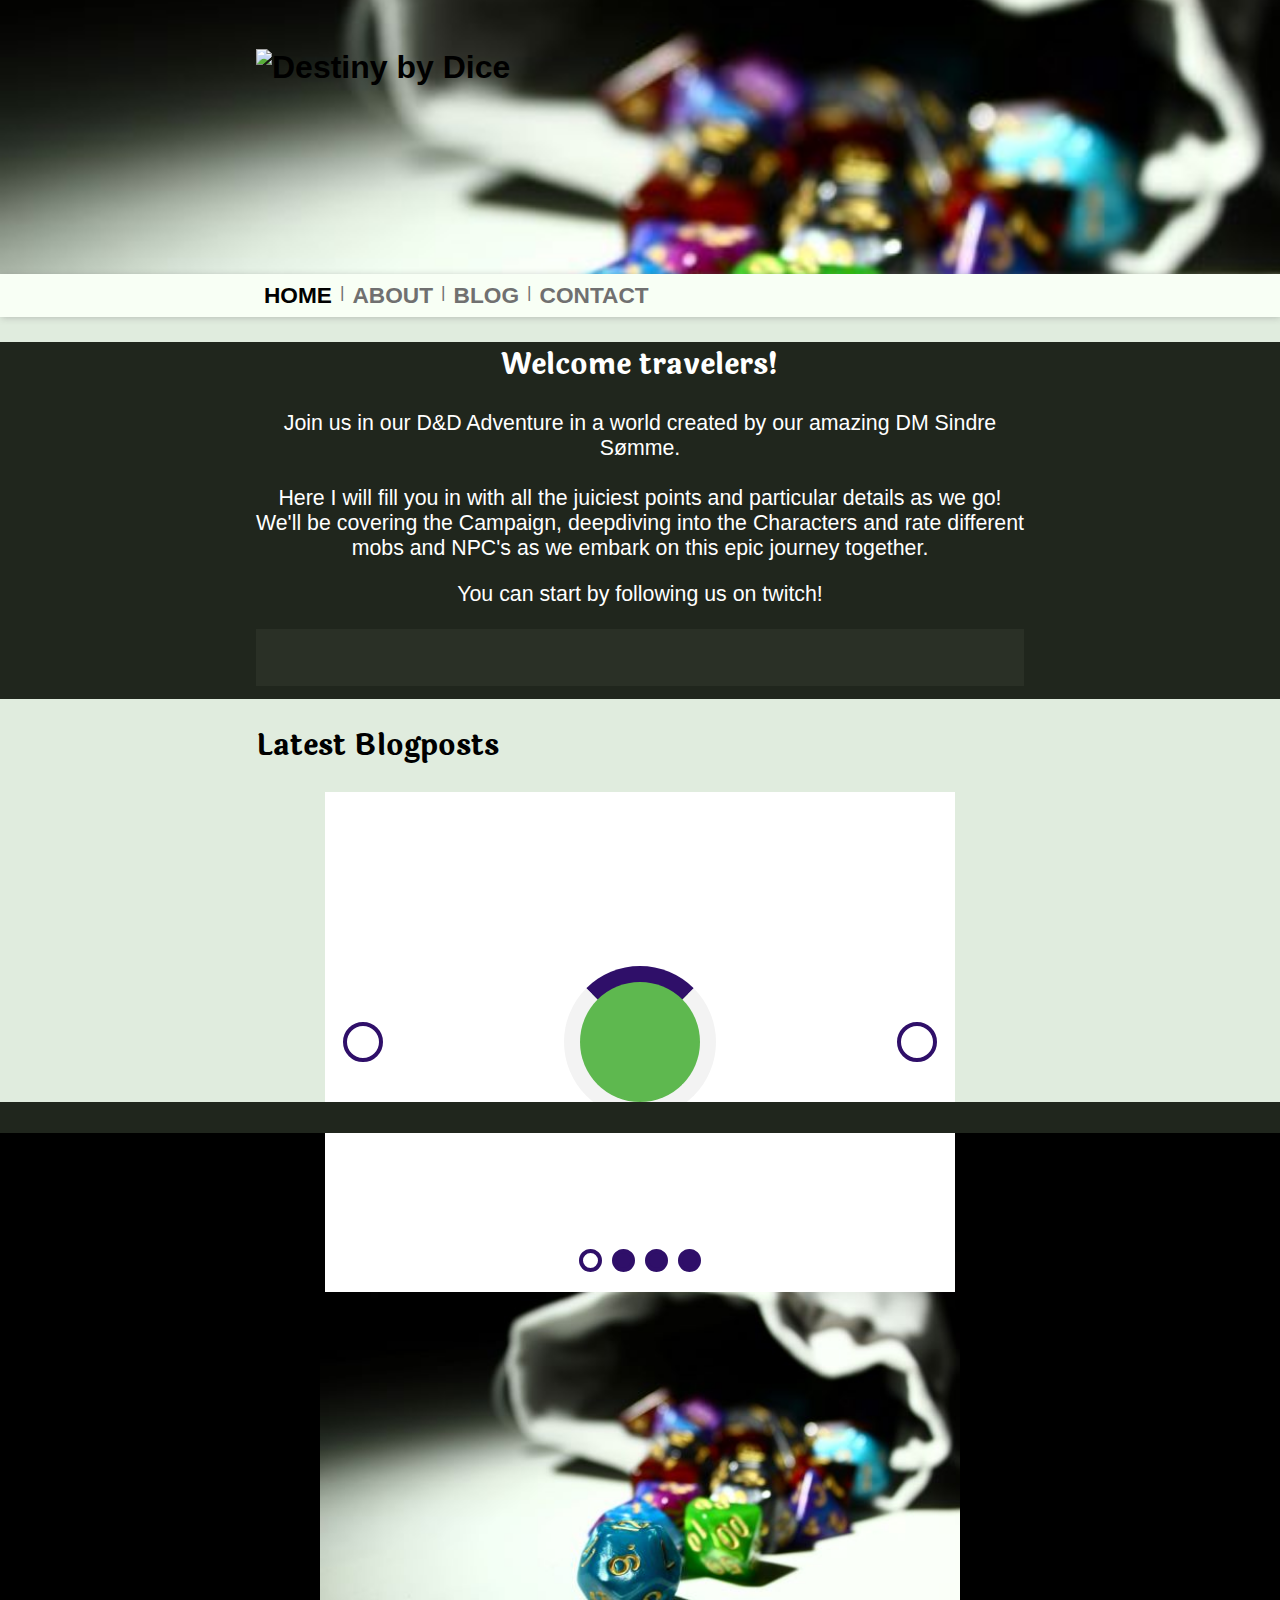
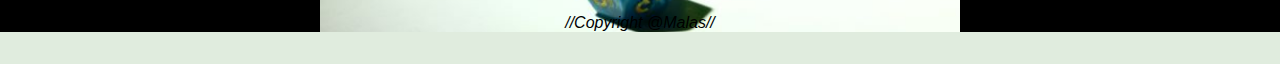
==== index.html @ 33f8b555 "new repo" ====
<!doctype html>
<html lang="en">
<head>
    <title>Destiny By Dice</title>
    <meta name="description" content="Destiny by dice, blog for our homebrew adventure">
    <meta name= "charset" charset="UTF-8">
    <meta name ="viewport" content="width=device-width, initial-scale=1.0"/>
    <link rel="preconnect" href="https://fonts.gstatic.com">
    <link href="https://fonts.googleapis.com/css2?family=Laila:wght@500&display=swap" rel="stylesheet">
    <link href="css/styles.css" rel="stylesheet"/> 
    <script src="https://kit.fontawesome.com/e4a63a1264.js" crossorigin="anonymous"></script>
    <!-- Hotjar Tracking Code for https://destinybydice.netlify.app/ -->
<script>
    (function(h,o,t,j,a,r){
        h.hj=h.hj||function(){(h.hj.q=h.hj.q||[]).push(arguments)};
        h._hjSettings={hjid:2409644,hjsv:6};
        a=o.getElementsByTagName('head')[0];
        r=o.createElement('script');r.async=1;
        r.src=t+h._hjSettings.hjid+j+h._hjSettings.hjsv;
        a.appendChild(r);
    })(window,document,'https://static.hotjar.com/c/hotjar-','.js?sv=');
</script>
</head>
<body>
    <header>
        <div class="banner">
            <h1><img src="images/LOGO.png" alt="Destiny by Dice" class="logo"></h1>
        </div>
        <nav>
            <ul>
                <li><a href="index.html" class="current">home</a></li>
                <li>|</li>
                <li><a href="html/about.html">about</a></li>
                <li>|</li>
                <li><a href="html/blog.html">blog</a></li>
                <li>|</li>
                <li><a href="html/contact.html">contact</a></li>
            </ul>
        </nav> 
    </header>
    <main>
        <div class="welcome-message">
            <h2>Welcome travelers!</h2>
             <p> Join us in our D&D Adventure in a world created by our amazing DM Sindre Sømme.
                </br> </br> 
                 Here I will fill you in with all the juiciest points and particular details as we go!
                 We'll be covering the Campaign, deepdiving into the Characters and rate different mobs and NPC's as we embark on this epic journey together.</p>
            <p>You can start by following us on twitch!</p>
            <div class="sm-banner">
            <a href="https://www.twitch.tv/vptabletop"><i class="fab fa-twitch"></i></a>
            <a href="https://www.youtube.com/channel/UCeNiebpf-9eKhjPemNUBg2w"><i class="fab fa-youtube"></i></a>
            <a href="https://www.facebook.com/groups/713099892916859p"><i class="fab fa-facebook"></i></a>
            </div>
        </div>
        <div class="featured">
            <h2>Latest Blogposts</h2>
            <div class="container">
                <div class="carousel">
                    <div class="slider">
                        <div class="carousel-content slider1"><div class="loader"></div></div>
                        <div class="carousel-content slider2"><div class="loader"></div></div>
                        <div class="carousel-content slider3"><div class="loader"></div></div>
                        <div class="carousel-content slider4"><div class="loader"></div></div>
                    </div>
                </div>
                <div class="carousel-controls">
                    <button class="carousel-button right"><i class="fas fa-chevron-right"></i></button>
                    <button class="carousel-button left"><i class="fas fa-chevron-left"></i></button>
                    <ul class="indicator">
                        <li class="selected" ></li>
                        <li></li>
                        <li></li>
                        <li></li>
                    </ul>
                </div> 
            </div>
        </div>
    </main>
    <footer>
        <div class="black"></div>
        <div class="bottom"><p>//Copyright @Malas//</p></div>
        <div class="sm-bar"><a href="https://www.twitch.tv/vptabletop"><i class="fab fa-twitch"></i></a>
            <a href="https://www.youtube.com/channel/UCeNiebpf-9eKhjPemNUBg2w"><i class="fab fa-youtube"></i></a>
            <a href="https://www.facebook.com/groups/713099892916859p"><i class="fab fa-facebook"></i></a></div>
    </footer>
    <script src="js/index.js"></script>
    <script src="js/script.js"></script>
</body>
</html
---- css/styles.css ----
@import "/css/includes/typography.css";
@import "/css/includes/images.css";
@import "/css/includes/layout-blog.css";

body {
  margin: 0% 0%;
  margin-top: -22px;
  background-color: #e0ecde;
}

nav {
  background-color: #f8fff5;
  margin-top: -25px;
  box-shadow: rgba(128, 128, 128, 0.472) 0.5px 0.5px 7px;
}

nav ul {
  display: flex;
  flex-direction: row;
  list-style-type: none;
  padding: 8px;
  justify-content: left;
}

nav li {
  margin-right: 8px;
}

.sticky {
  position: fixed;
  top: 20px;
  width: 100%;
  z-index: 2;
}

.card {
  background-size: cover;
  background-blend-mode: overlay;
  padding: 10px;
  margin-top: 10px;
  background-color: rgba(255, 255, 255, 0.335);
  position: relative;
}

.card:hover {
  box-shadow: rgb(255, 255, 255) 1px 1px 22px 3px;
}

.featured,
.postcontainer,
.welcome-message {
  margin: 0% 5%;
}

.welcome-message {
  text-align: center;
}

.welcome-message i {
  font-size: 20pt;
  padding: 5px;
}

.banner {
  padding: 0% 5%;
  width: 90%;
}

button {
  color: black;
  background-color: transparent;
  border-style: white 4px ridge;
  font-size: 15pt;
  font-weight: bold;
}

button:hover {
  cursor: pointer;
}

.card:nth-child(1),
.card:nth-child(13),
.card:nth-child(9) {
  border: none;
  box-shadow: none;
  background-color: #acc2a83d;
}

.call-to {
  position: absolute;
  border-radius: 5px;
  width: 150px;
  top: 25px;
  right: 15px;
}
.call-to:hover {
  background-color: rgba(255, 255, 255, 0.335);
}

.container {
  width: 80%;
  margin: 10px auto;
}

.carousel {
  height: 400px;
  overflow: hidden;
  margin-left: -8px;
  margin-right: -8px;
  z-index: 1;
}

.slider {
  height: 100%;
  display: flex;
  width: 400%;
  transition: all 0.3s;
  background-color: white;
}
.slider1 {
  background-color: white;
}

.slider a {
  width: 100%;
  height: 100%;
  position: relative;
  text-align: center;
  cursor: inherit;
}

.slidercontent {
  width: 100%;
  background-color: rgba(255, 255, 255, 0.897);
  position: absolute;
  bottom: 0;
  margin: 0;
  padding-bottom: 60px;
  padding-top: 20px;
  cursor: pointer;
}

.slidercontent:hover {
  background-color: #5eb84f;
}

.slidercontent p {
  display: none;
}

.slidercontent:hover p {
  display: block;
}

.slider .carousel-content {
  flex-basis: 100%;
  display: flex;
  justify-content: center;
  align-items: center;
}

.carousel-controls {
  position: relative;
  margin-top: -200px;
  cursor: pointer;
}

.carousel-button {
  position: absolute;
  top: -70px;
  font-size: 24px;
  border-radius: 50px;
  height: 40px;
  width: 40px;
  border: none;
  text-align: center;
  cursor: pointer;
  border: 4px solid #2f0f69;
  background-color: white;
}

.carousel-button.right {
  right: 10px;
}

.carousel-button.left {
  left: 10px;
}

.carousel-button.right i {
  margin-left: 4px;
}

.carousel-button.left i {
  padding-right: 4px;
}

.indicator {
  position: absolute;
  left: 50%;
  transform: translate(-50%);
  bottom: -185px;
  list-style: none;
  display: flex;
  padding: 0;
  margin: 0;
}

.indicator li {
  width: 15px;
  height: 15px;
  border: 4px solid #2f0f69;
  border-radius: 20px;
  margin: 5px;
  background-color: #2f0f69;
}

.indicator .selected {
  background-color: white;
}

.load-more {
  display: flex;
  justify-content: space-evenly;
  padding-top: 20px;
}
.load-more button {
  font-size: 18pt;
  padding: 5px;
  background-color: #f8fff5;
  border-radius: 5px;
}
.load-more i {
  color: #5eb84f;
  font-size: 20pt;
}
.load-more button:hover {
  background-color: rgba(255, 255, 255, 0.335);
}

.contactform {
  background-color: white;
  padding: 20px;
  align-items: center;
  margin: 50px auto;
  width: fit-content;
  z-index: 2;
}

form {
  display: flex;
  flex-direction: column;
  width: 300px;
}

form label {
  display: none;
}

input::placeholder,
textarea::placeholder {
  padding: 0px 5px;
}

input {
  margin: 10px 0px;
  height: 30px;
}

textarea {
  min-height: 100px;
  margin: 10px 0px;
}

.requireName,
.requireEmail,
.requireSubject,
.requireMessage {
  font-size: 10pt;
  color: red;
  margin-top: -10px;
  display: none;
}

.backbuttons {
  position: absolute;
  right: 50px;
  top: 290px;
  display: flex;
  flex-direction: column;
  text-align: center;
  font-weight: bold;
}
.backbuttons button {
  margin: 10px;
  border-radius: 50%;
  height: 70px;
  width: 70px;
  text-align: center;
  background-color: rgba(255, 255, 255, 0.76);
  border: 4px solid #2f0f69;
}
.backbuttons button i {
  color: #5eb84f;
  font-size: 40pt;
}
.backbuttons p {
  margin: 0px 0px -8px;
}
.backbuttons div {
  margin: 0px 15px;
}

footer {
  width: 100%;
  min-height: 50px;
  z-index: -1;
}
.sm-bar {
  position: sticky;
  bottom: 0;
  background-color: #20261d;
  font-size: 20pt;
  text-align: center;
}

.sm-bar i {
  padding: 0px 5px;
}
.sm-bar i:hover {
  color: white;
}

@media (min-width: 1120px) {
  .carousel {
    height: 500px;
  }

  .welcome-message {
    background-color: #20261d;
    color: white;
    padding: 0% 20% 1%;
    padding-bottom: 1%;
    margin: 0%;
  }
  .sm-banner {
    background-color: #5d645a28;
    width: 100%;
  }

  .welcome-message i {
    padding: 15px;
    font-size: 37pt;
  }

  .banner {
    padding: 0% 20%;
    width: 60%;
  }

  .featured,
  nav ul,
  .postcontainer,
  .blogcontainer {
    margin: 0% 20%;
  }

  .backbuttons {
    margin-right: 20%;
    top: 330px;
    flex-direction: column;
  }
}

@media (min-width: 1600px) {
  .welcome-message {
    padding: 0% 25% 1%;
  }

  .banner {
    padding: 0% 25%;
    width: 50%;
  }

  .featured,
  nav ul,
  .postcontainer,
  .blogcontainer {
    margin: 0% 25%;
  }
}

@media (min-width: 1950px) {
  .welcome-message {
    padding: 0% 30% 1%;
  }

  .banner {
    padding: 0% 30%;
    width: 40%;
  }

  .featured,
  nav ul,
  .postcontainer,
  .blogcontainer {
    margin: 0% 30%;
  }
}

@media (max-width: 800px) {
  .backbuttons {
    top: 255px;
  }
  .backbuttons button {
    margin: 0px;
    height: 40px;
    width: 40px;
  }
  .backbuttons button i {
    font-size: 20pt;
  }
  .backbuttons p {
    margin: 0px;
    font-size: 10pt;
  }
  .backbuttons div {
    margin: 0px;
  }
}

@media (max-width: 400px) {
  .backbuttons {
    top: 235px;
    right: 20px;
  }
  .backbuttons button {
    margin: 0px;
    height: 40px;
    width: 40px;
  }
  .backbuttons button i {
    font-size: 20pt;
  }
  .backbuttons p {
    margin: 0px;
    font-size: 10pt;
  }
  .backbuttons div {
    margin: 0px;
  }
}
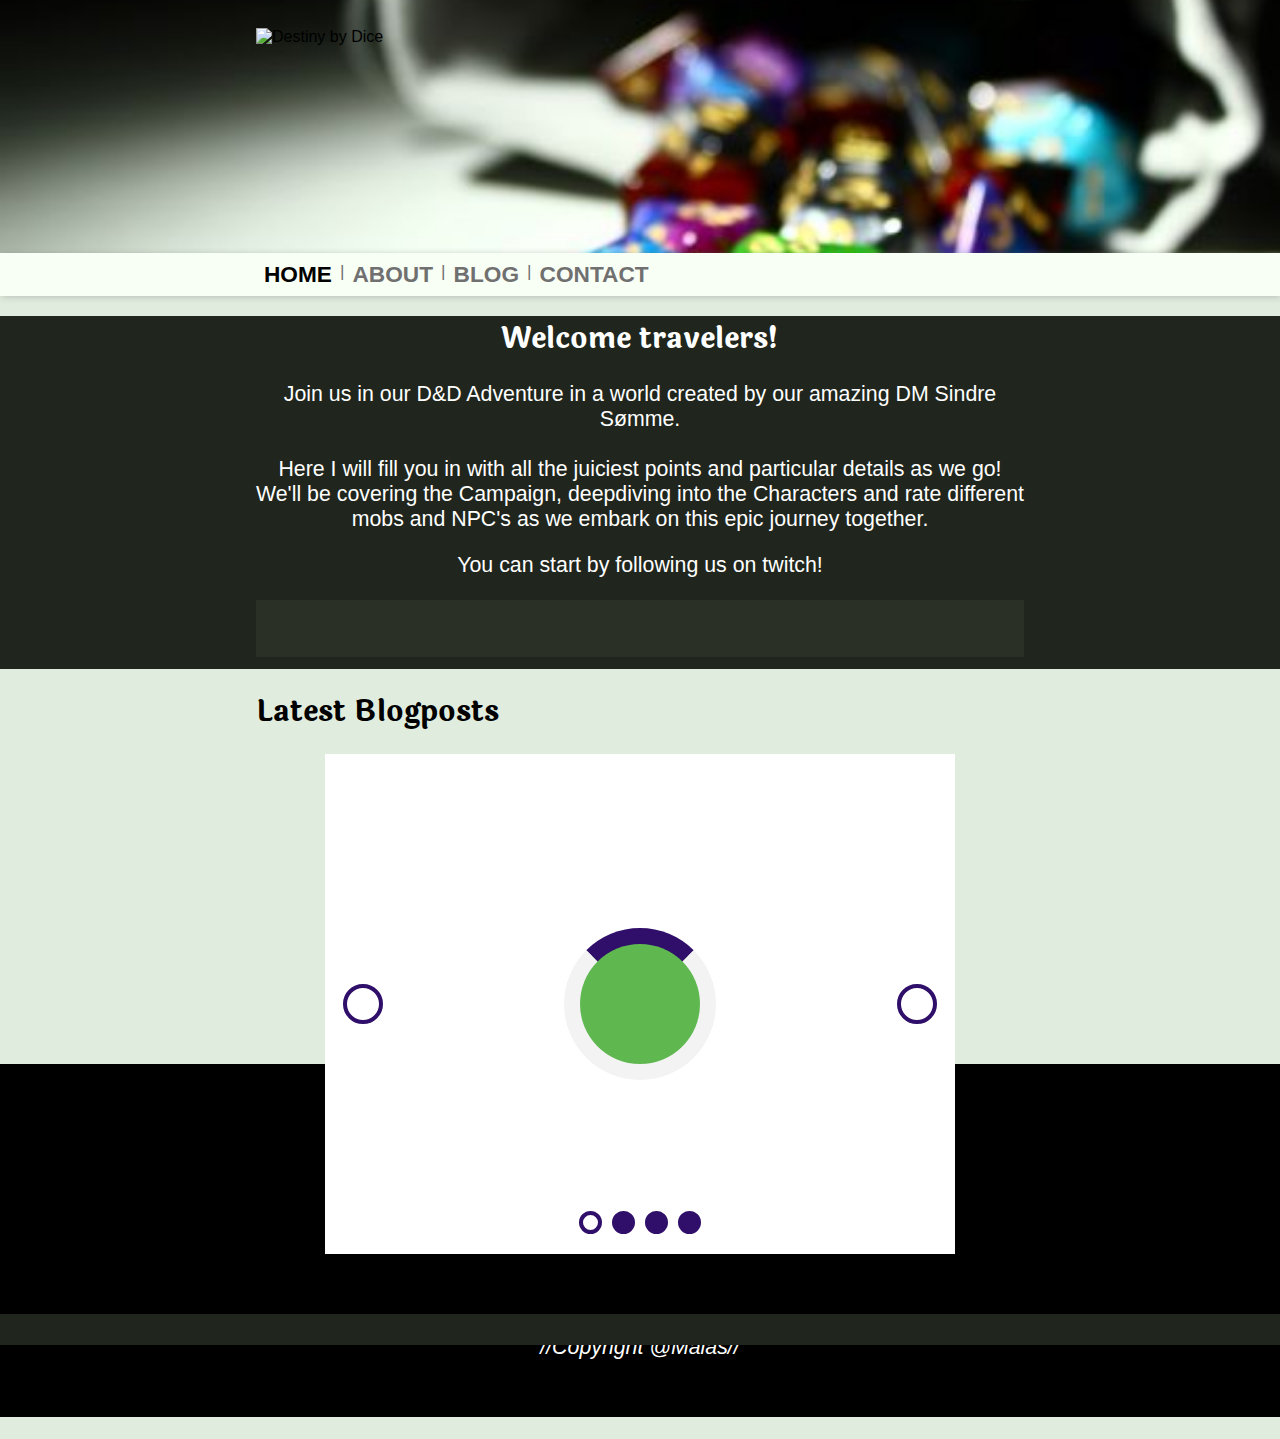
==== commit 959cf538: "improvements done!" ====
--- a/index.html
+++ b/index.html
@@ -24,7 +24,7 @@
 <body>
     <header>
         <div class="banner">
-            <h1><img src="images/LOGO.png" alt="Destiny by Dice" class="logo"></h1>
+            <img src="images/LOGO.png" alt="Destiny by Dice" class="logo">
         </div>
         <nav>
             <ul>
@@ -39,10 +39,10 @@
         </nav> 
     </header>
     <main>
-        <div class="welcome-message">
-            <h2>Welcome travelers!</h2>
+        <section class="welcome-message">
+             <h1>Welcome travelers! </h1>
              <p> Join us in our D&D Adventure in a world created by our amazing DM Sindre Sømme.
-                </br> </br> 
+                <br /> <br /> 
                  Here I will fill you in with all the juiciest points and particular details as we go!
                  We'll be covering the Campaign, deepdiving into the Characters and rate different mobs and NPC's as we embark on this epic journey together.</p>
             <p>You can start by following us on twitch!</p>
@@ -51,9 +51,9 @@
             <a href="https://www.youtube.com/channel/UCeNiebpf-9eKhjPemNUBg2w"><i class="fab fa-youtube"></i></a>
             <a href="https://www.facebook.com/groups/713099892916859p"><i class="fab fa-facebook"></i></a>
             </div>
-        </div>
-        <div class="featured">
-            <h2>Latest Blogposts</h2>
+        </section>
+        <section class="featured">
+             <h1>Latest Blogposts </h1>
             <div class="container">
                 <div class="carousel">
                     <div class="slider">
@@ -74,11 +74,11 @@
                     </ul>
                 </div> 
             </div>
-        </div>
+        </section>
     </main>
-    <footer>
-        <div class="black"></div>
-        <div class="bottom"><p>//Copyright @Malas//</p></div>
+    <footer class="black">
+        <div></div>
+        <p>//Copyright @Malas//</p>
         <div class="sm-bar"><a href="https://www.twitch.tv/vptabletop"><i class="fab fa-twitch"></i></a>
             <a href="https://www.youtube.com/channel/UCeNiebpf-9eKhjPemNUBg2w"><i class="fab fa-youtube"></i></a>
             <a href="https://www.facebook.com/groups/713099892916859p"><i class="fab fa-facebook"></i></a></div>
--- a/css/styles.css
+++ b/css/styles.css
@@ -1,6 +1,6 @@
-@import "/css/includes/typography.css";
-@import "/css/includes/images.css";
-@import "/css/includes/layout-blog.css";
+@import "./includes/typography.css";
+@import "./includes/images.css";
+@import "./includes/layout-blog.css";
 
 body {
   margin: 0% 0%;
@@ -87,11 +87,8 @@
 }
 
 .call-to {
-  position: absolute;
   border-radius: 5px;
   width: 150px;
-  top: 25px;
-  right: 15px;
 }
 .call-to:hover {
   background-color: rgba(255, 255, 255, 0.335);
@@ -313,6 +310,8 @@
 
 footer {
   width: 100%;
+  padding-top: 50px;
+  padding-bottom: 5px;
   min-height: 50px;
   z-index: -1;
 }
